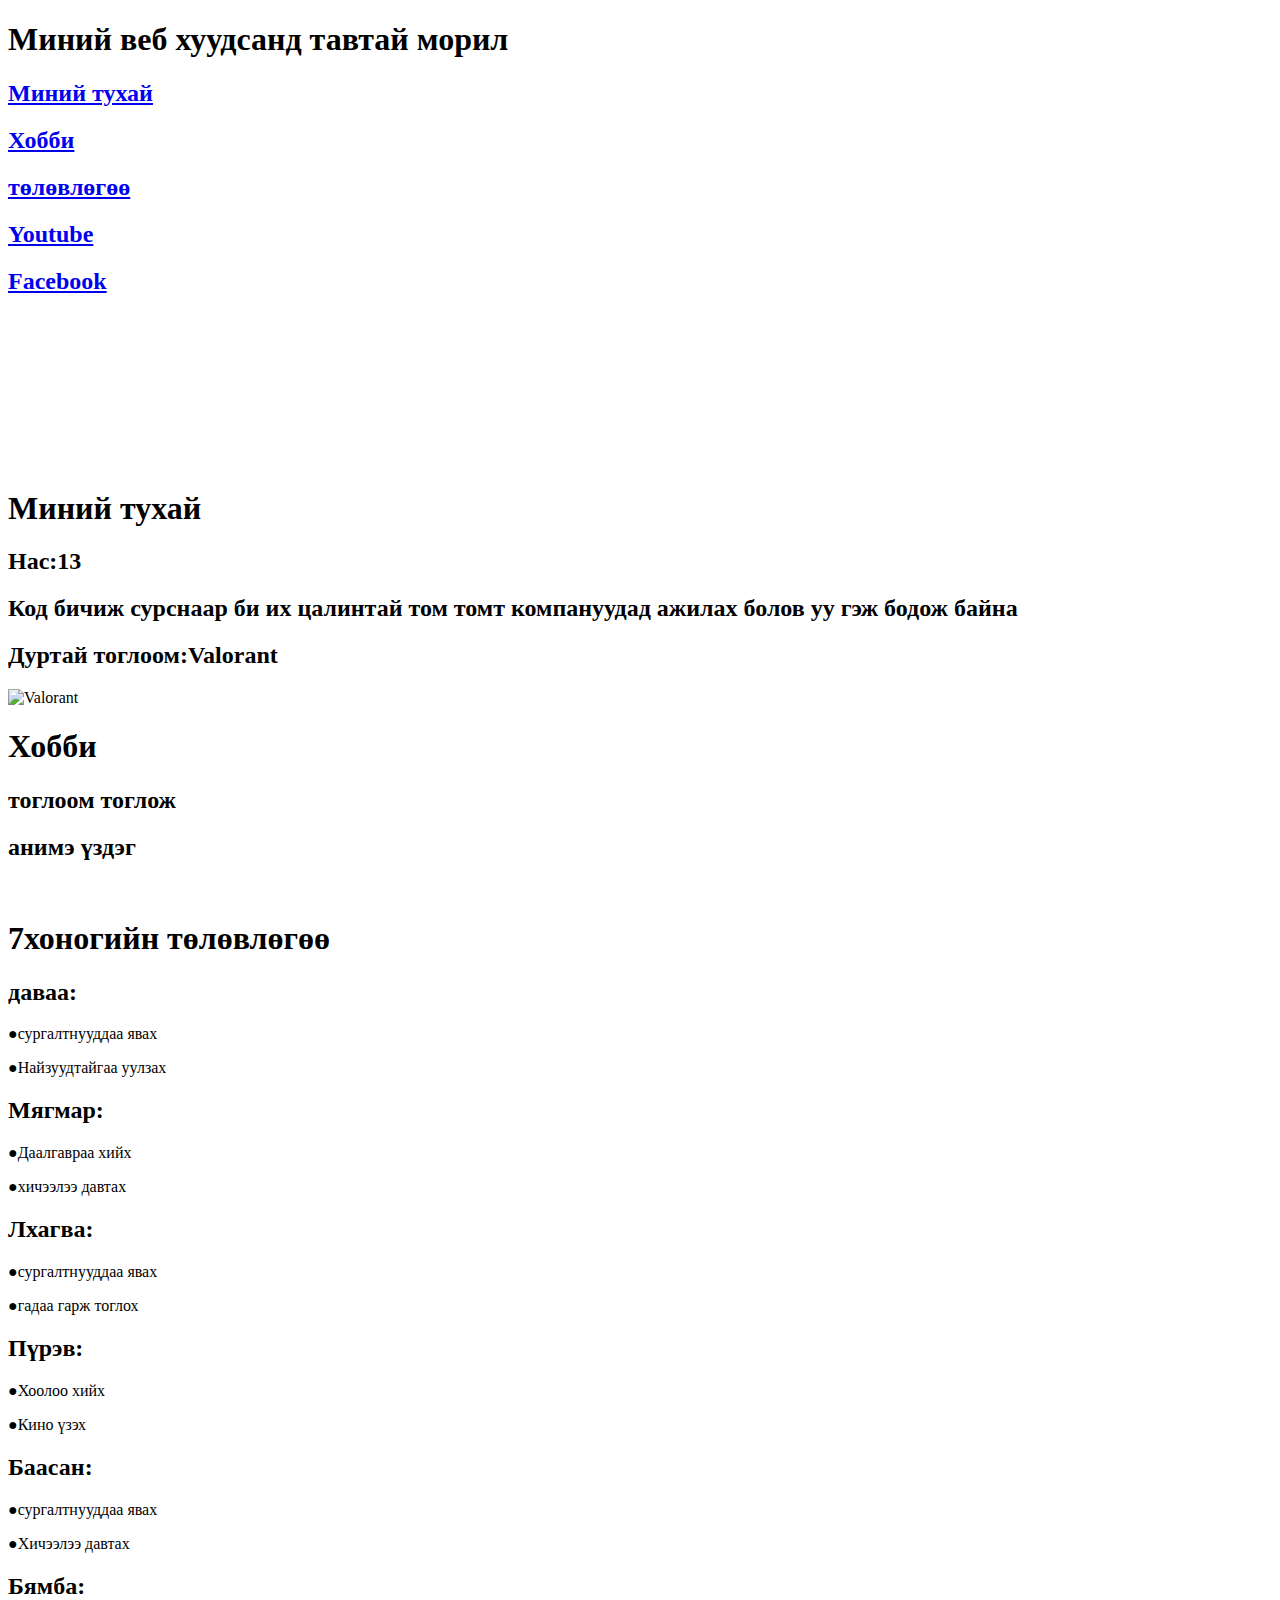
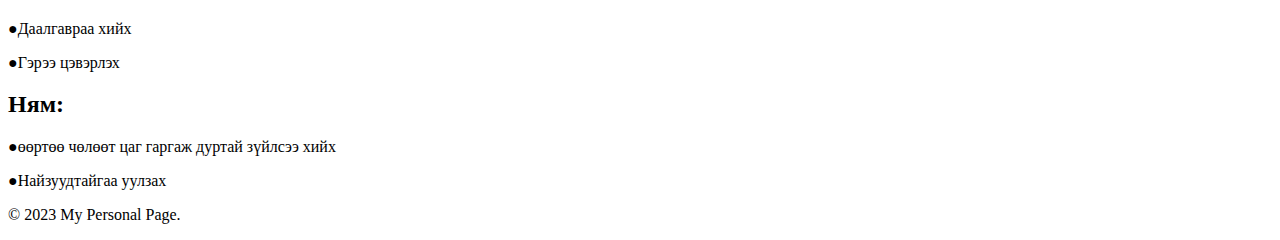
==== index.html @ 2ec5a774 "1" ====
<!DOCTYPE html>
<html lang="en">
  <head>
    <meta charset="UTF-8" />
    <meta name="viewport" content="width=device-width, initial-scale=1.0" />
    <link rel="stylesheet" href="style.css" />
    <title>My_Page</title>
  </head>
  <body>
    <header>
      <h1>Миний веб хуудсанд тавтай морил</h1>
      <div class="nav">
        <a href="#about"><h2>Миний тухай</h2></a>
        <a href="#hobby"><h2>Хобби</h2></a>
        <a href="#plan"><h2>төлөвлөгөө</h2></a>
        <a href="../hiceel7/index.html"><h2>Youtube</h2></a>
        <a href="../hiceel9/index.html"><h2>Facebook</h2></a>
      </div>
    </header>
    <main>
    <div class="vd"><video src="y2mate.com - Switzerland in 8K ULTRA HD Heaven of Earth 60 FPS_1080pFH (online-video-cutter.com).mp4" autoplay loop></video></div>
      <h1 id="about">Миний тухай</h1>
      <h2>Нас:13</h2>
      <h2>Код бичиж сурснаар би их цалинтай том томт компануудад ажилах болов уу гэж бодож байна</h2>
      <h2>Дуртай тоглоом:Valorant</h2>
  <img src="download.jpg" alt="Valorant" width=>
  <h1 id="hobby">Хобби</h1>
    <h2>тоглоом тоглож</h2>
    <h2>анимэ үздэг</h2>
    <img src="9xBT864XC3j5wcZRPgQapa-1200-80.png" alt="">
    <h1 id="plan">7хоногийн төлөвлөгөө</h1>
    <div class="Monday">
      <h2>даваа:</h2>
      <p>●сургалтнууддаа явах</p>
      <p>●Найзуудтайгаа уулзах</p>
  </div>

  <div class="Monday">
      <h2>Мягмар:</h2>
      <p>●Даалгавраа хийх</p>
      <p>●хичээлээ давтах</p>
  </div>

  <div class="Monday">
      <h2>Лхагва:</h2>
      <p>●сургалтнууддаа явах</p>
      <p>●гадаа гарж тоглох</p>
  </div>

  <div class="Monday">
      <h2>Пүрэв:</h2>
      <p>●Хоолоо хийх</p>
      <p>●Кино үзэх</p>
  </div>

  <div class="Monday">
      <h2>Баасан:</h2>
      <p>●сургалтнууддаа явах</p>
      <p>●Хичээлээ давтах</p>
  </div>

  <div class="Monday">
      <h2>Бямба:</h2>
      <p>●Даалгавраа хийх</p>
      <p>●Гэрээ цэвэрлэх</p>
  </div>
  <div class="Monday">
      <h2>Ням:</h2>
      <p>●өөртөө чөлөөт цаг гаргаж дуртай зүйлсээ хийх</p>
      <p>●Найзуудтайгаа уулзах</p>
  </div>
    </main>
    <footer>
      <p>&copy; 2023 My Personal Page.</p>
    </footer>
  </body>
</html>
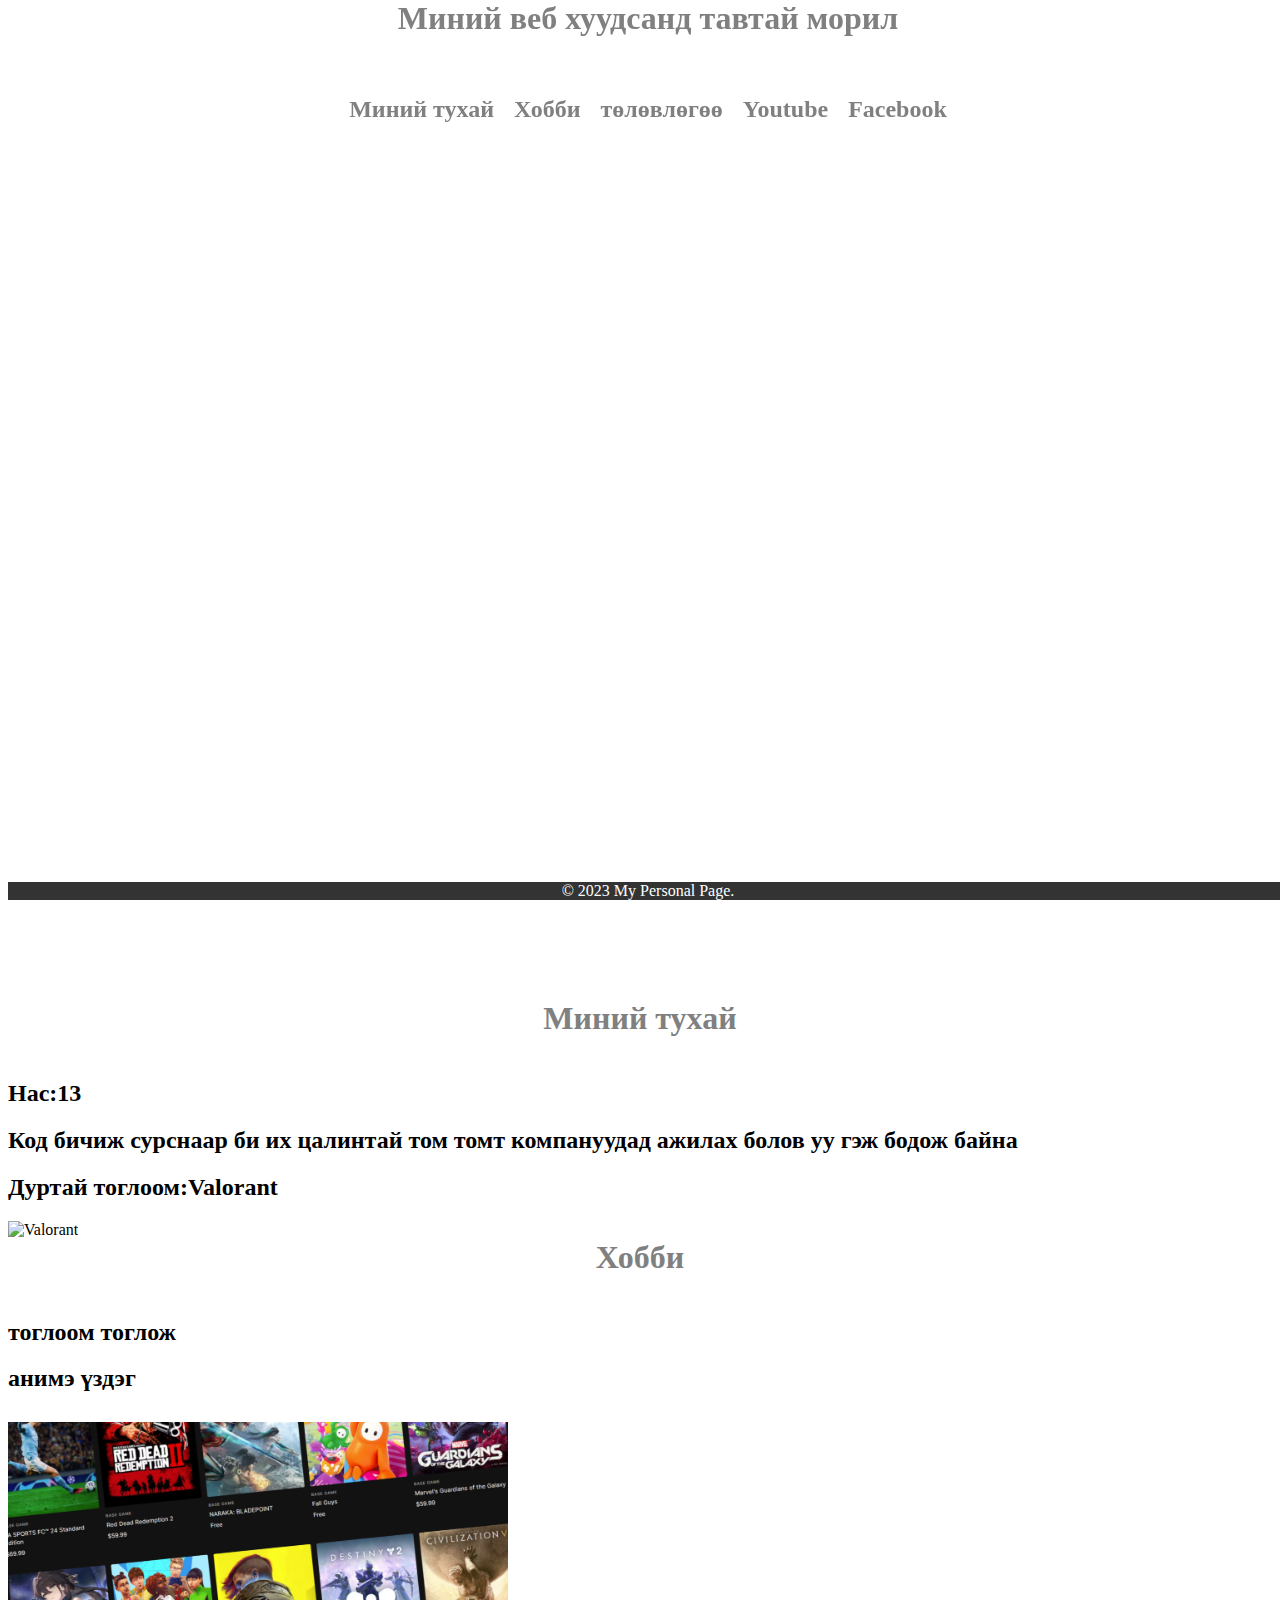
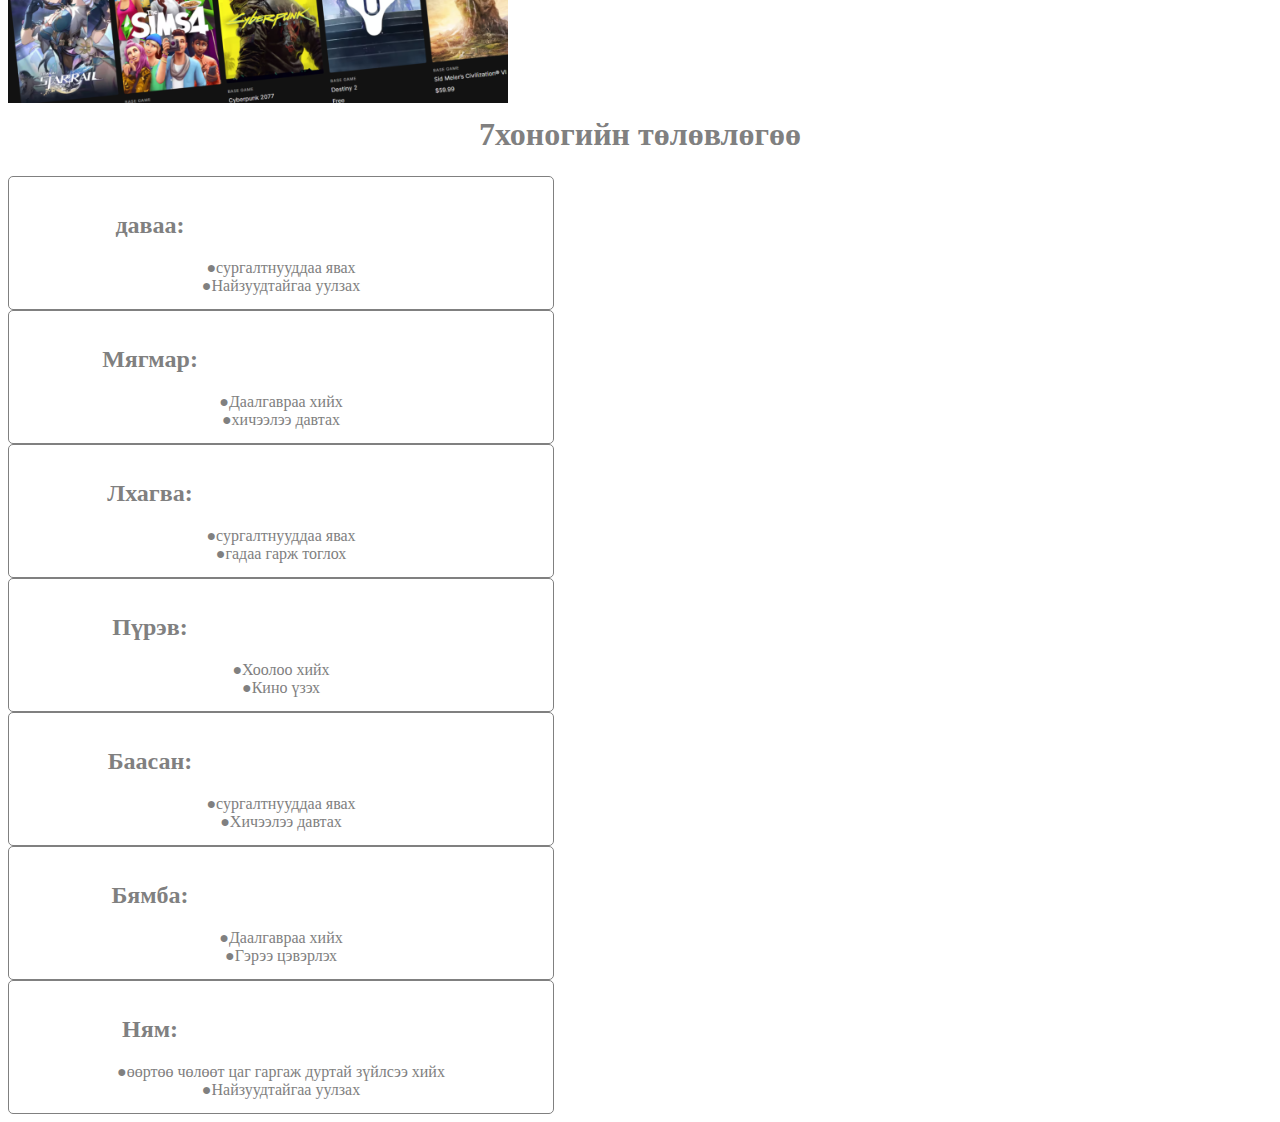
==== commit 7b078e05: "21" ====
--- a/index.html
+++ b/index.html
@@ -3,7 +3,7 @@
   <head>
     <meta charset="UTF-8" />
     <meta name="viewport" content="width=device-width, initial-scale=1.0" />
-    <link rel="stylesheet" href="style.css" />
+    <link rel="stylesheet" href="style.css">
     <title>My_Page</title>
   </head>
   <body>
@@ -27,7 +27,7 @@
   <h1 id="hobby">Хобби</h1>
     <h2>тоглоом тоглож</h2>
     <h2>анимэ үздэг</h2>
-    <img src="9xBT864XC3j5wcZRPgQapa-1200-80.png" alt="">
+    <img src="Hicell4/9xBT864XC3j5wcZRPgQapa-1200-80.png" alt="">
     <h1 id="plan">7хоногийн төлөвлөгөө</h1>
     <div class="Monday">
       <h2>даваа:</h2>
--- a/style.css
+++ b/style.css
@@ -0,0 +1,98 @@
+
+p {
+  margin: 0;
+  padding: 0;
+}
+body {
+  background-color: #ffffff;
+}
+h1 {
+  color: gray;
+  text-align: center;
+  margin-top: 20px;
+  background-color: rgb(255, 255, 255);
+  height: 60px;
+  margin: 0;
+  padding: 0;
+  font-size: xx-large;
+}
+#nikeDesc {
+  text-align: center;
+  margin-top: 0;
+  margin-bottom: 65px;
+}
+header {
+  width: 100%;
+  position: fixed;
+  top: 0;
+  background-color: white;
+}
+main {
+  padding-top: 60px;
+}
+div {
+  text-align: center;
+  padding: 1rem;
+  height: 28px;
+  background-color: rgb(255, 255, 255);
+}
+div a {
+  color: gray;
+  text-decoration: none;
+  margin: 0 10px;
+  background-color: rgb(255, 255, 255);
+}
+div{
+  color: gray;
+  text-decoration: none;
+  display: flex;
+  justify-content: center;
+  flex-direction: row;
+}
+img {
+  width: 300px;
+  height: 200px;
+  object-fit: contain;
+}
+h3 {
+  margin: 20px;
+}
+li {
+  margin: 20px;
+}
+img{
+  width: 500px;
+  height: 300px;
+  margin: 0;
+  padding: 0;
+}
+nav{
+  display: flex;
+}
+
+.Monday{
+  border: 1px solid gray; 
+  width: 40vw;
+  border-radius: 5px;
+  display: flex;
+  flex-direction: column;
+  height: 100px;
+
+}
+.Monday h2{
+  color: gray;
+  width: 250px;   
+}
+.vd{
+  height: 700px;
+  object-fit: contain;
+  margin: 100px;
+}
+footer {
+  background-color: #333;
+  color: white;
+  text-align: center;
+  position: fixed;
+  bottom: 0;
+  width: 100%;
+}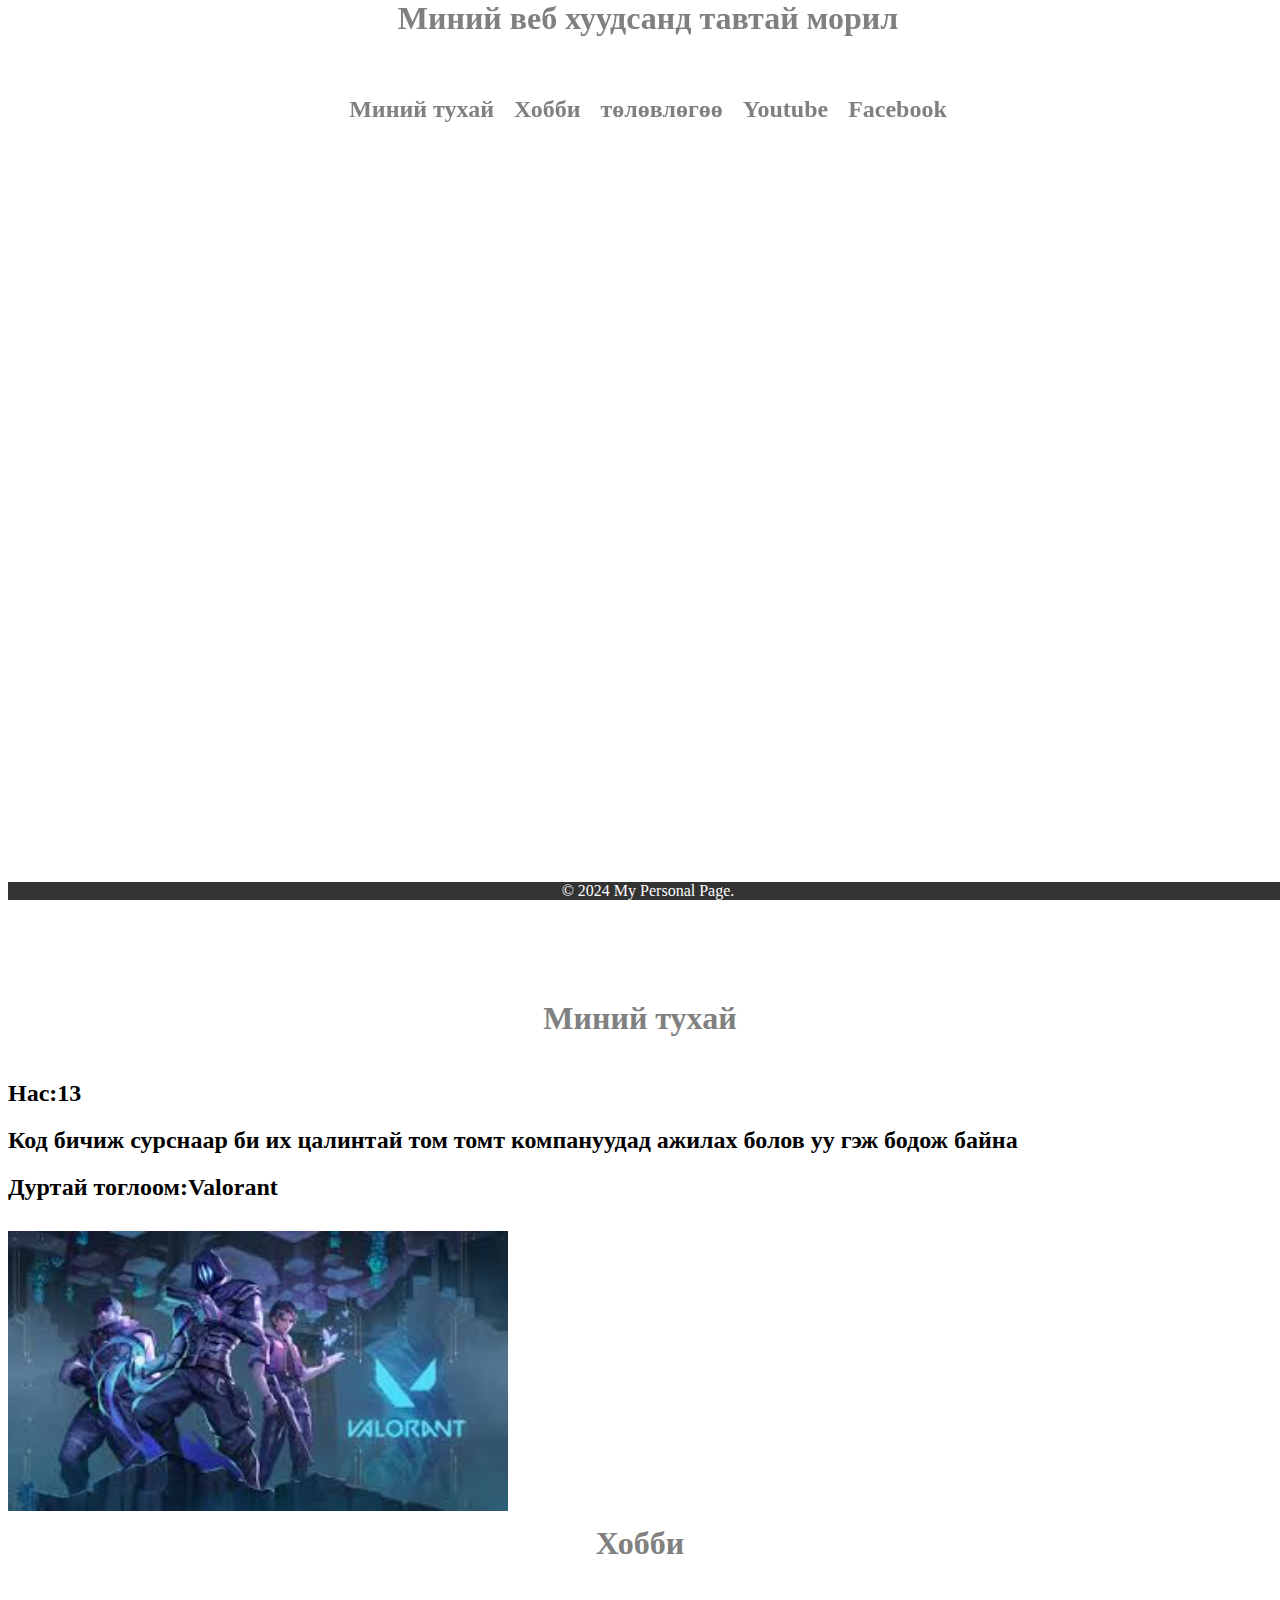
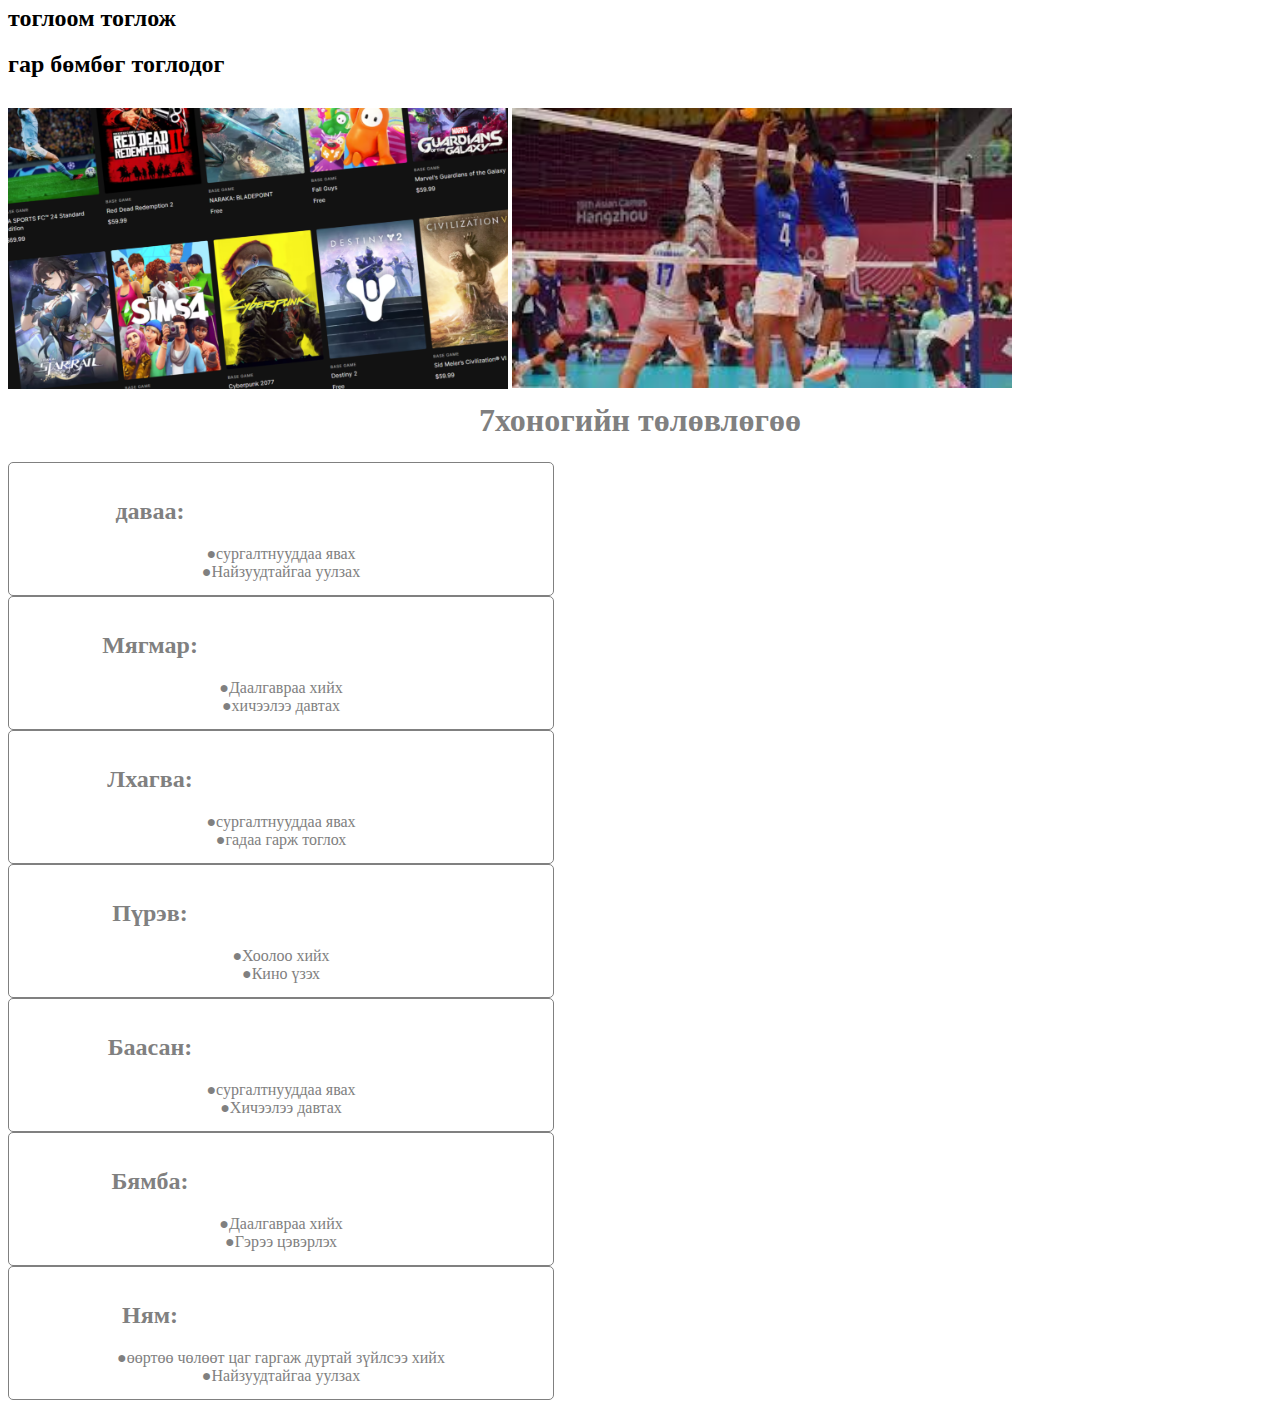
==== commit aa991cff: "2" ====
--- a/index.html
+++ b/index.html
@@ -13,8 +13,8 @@
         <a href="#about"><h2>Миний тухай</h2></a>
         <a href="#hobby"><h2>Хобби</h2></a>
         <a href="#plan"><h2>төлөвлөгөө</h2></a>
-        <a href="../hiceel7/index.html"><h2>Youtube</h2></a>
-        <a href="../hiceel9/index.html"><h2>Facebook</h2></a>
+        <a href="hiceel7/index.html"><h2>Youtube</h2></a>
+        <a href="hiceel9/index.html"><h2>Facebook</h2></a>
       </div>
     </header>
     <main>
@@ -23,11 +23,12 @@
       <h2>Нас:13</h2>
       <h2>Код бичиж сурснаар би их цалинтай том томт компануудад ажилах болов уу гэж бодож байна</h2>
       <h2>Дуртай тоглоом:Valorant</h2>
-  <img src="download.jpg" alt="Valorant" width=>
+  <img src="Hicell4/download.jpg" alt="Valorant" width=>
   <h1 id="hobby">Хобби</h1>
     <h2>тоглоом тоглож</h2>
-    <h2>анимэ үздэг</h2>
+    <h2>гар бөмбөг тоглодог</h2>
     <img src="Hicell4/9xBT864XC3j5wcZRPgQapa-1200-80.png" alt="">
+    <img src="Hicell4/images.jpg" alt="">
     <h1 id="plan">7хоногийн төлөвлөгөө</h1>
     <div class="Monday">
       <h2>даваа:</h2>
@@ -71,7 +72,7 @@
   </div>
     </main>
     <footer>
-      <p>&copy; 2023 My Personal Page.</p>
+      <p>&copy; 2024 My Personal Page.</p>
     </footer>
   </body>
 </html>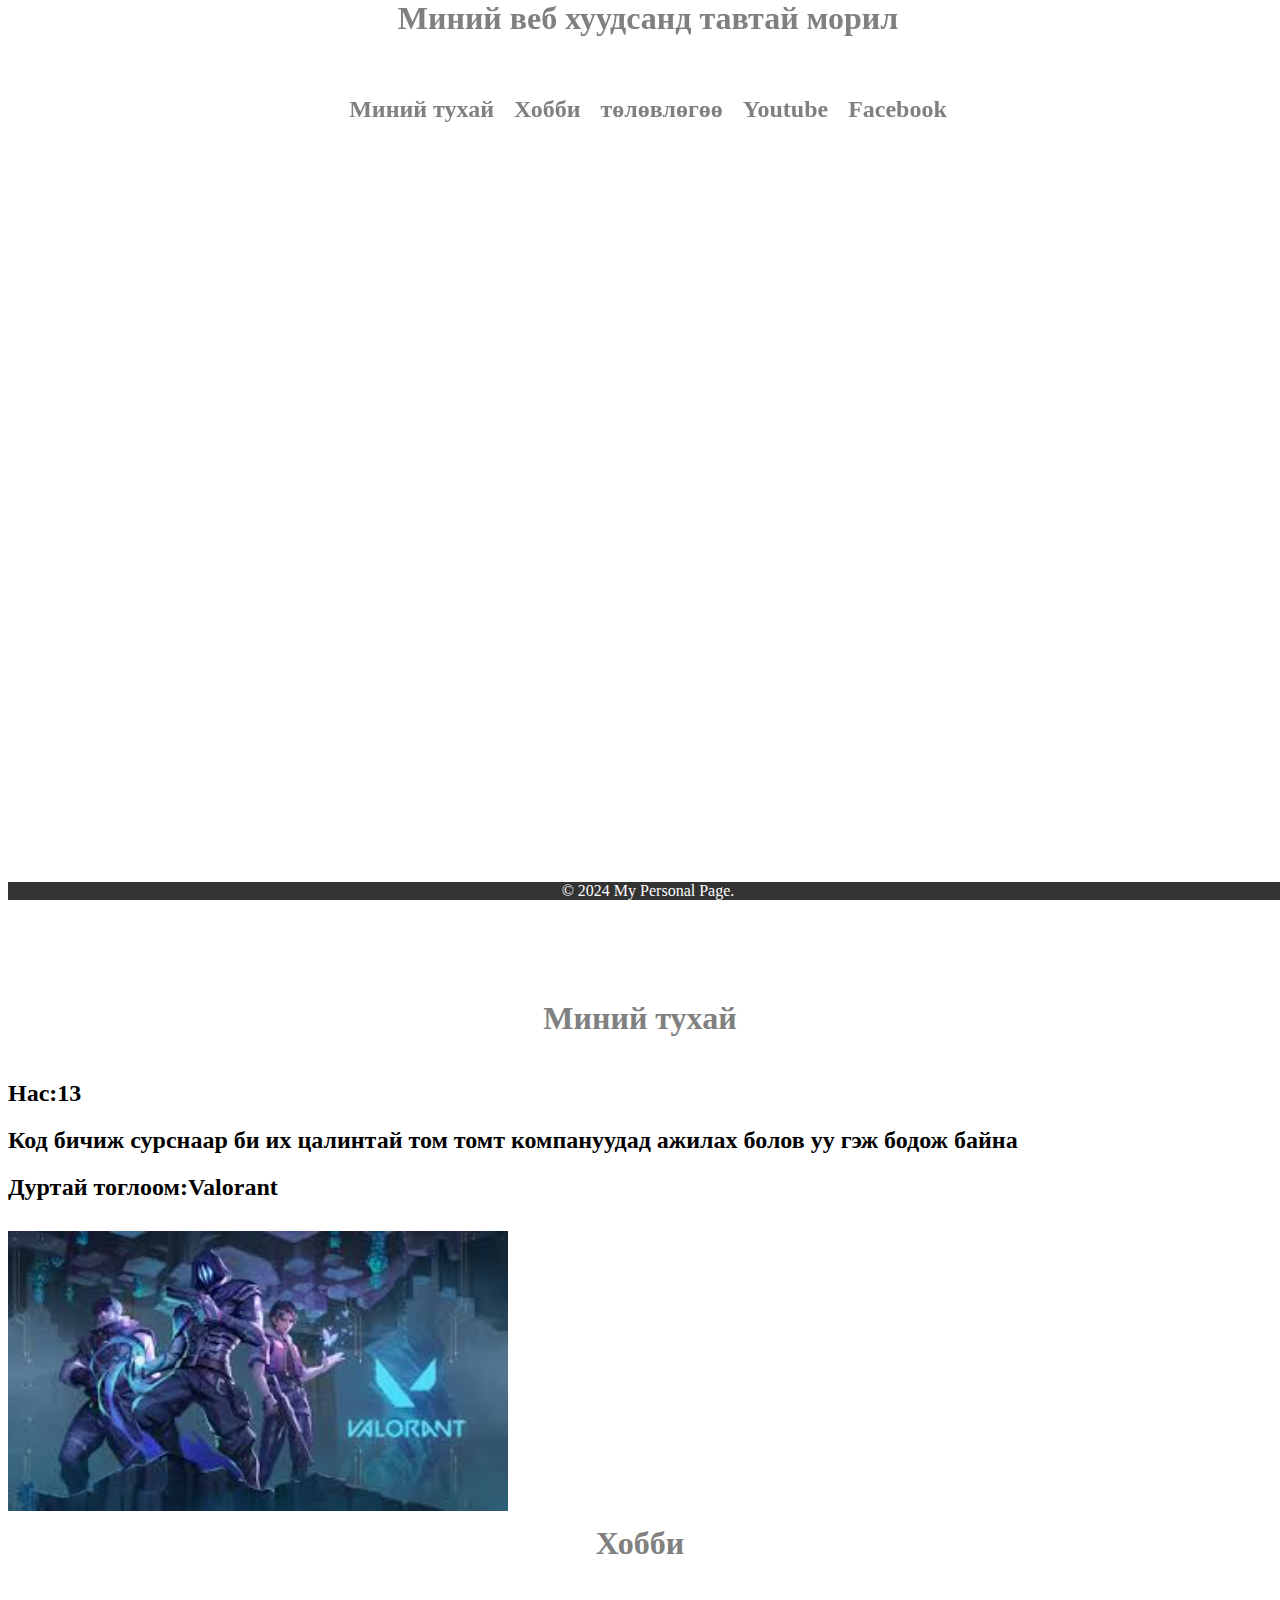
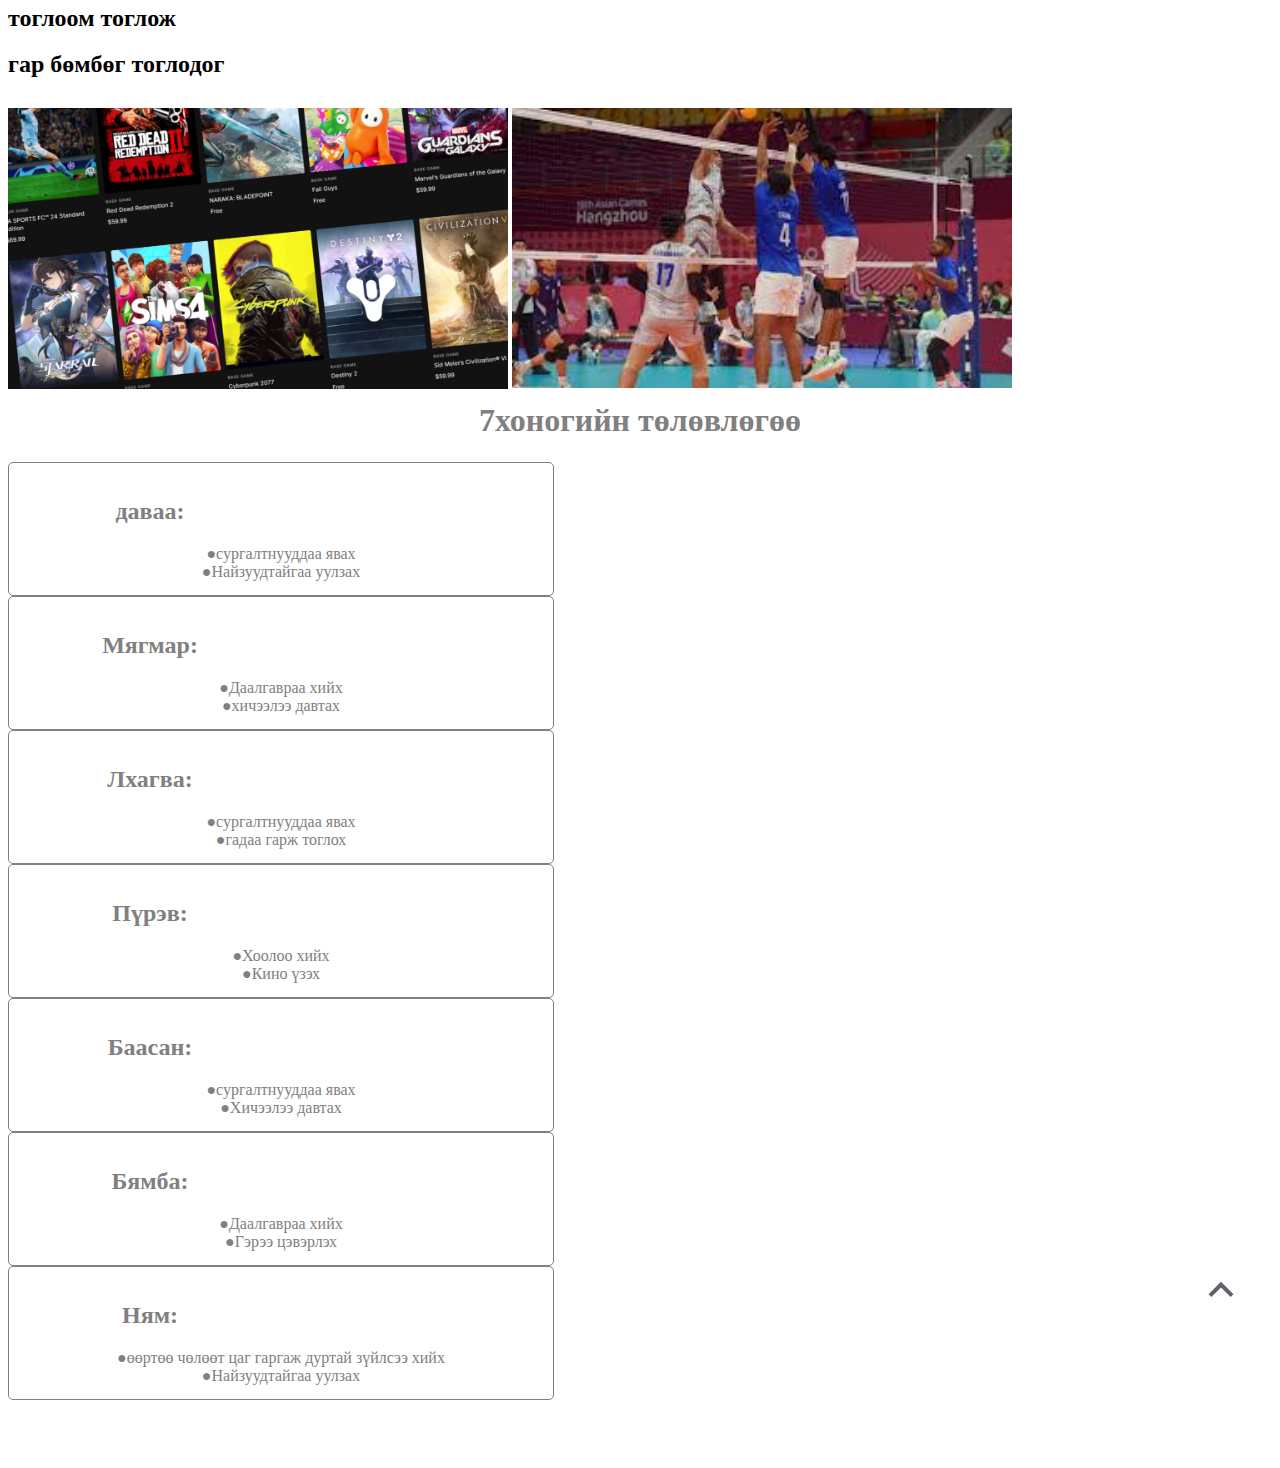
==== commit 1cd37166: "1" ====
--- a/index.html
+++ b/index.html
@@ -8,7 +8,7 @@
   </head>
   <body>
     <header>
-      <h1>Миний веб хуудсанд тавтай морил</h1>
+      <h1 id="ups">Миний веб хуудсанд тавтай морил</h1>
       <div class="nav">
         <a href="#about"><h2>Миний тухай</h2></a>
         <a href="#hobby"><h2>Хобби</h2></a>
@@ -70,6 +70,9 @@
       <p>●өөртөө чөлөөт цаг гаргаж дуртай зүйлсээ хийх</p>
       <p>●Найзуудтайгаа уулзах</p>
   </div>
+  <div class="up">
+   <a href="#ups"> <img src="keyboard_arrow_up_24dp_5F6368_FILL0_wght400_GRAD0_opsz24 (1).svg" alt=""></a>
+  </div>
     </main>
     <footer>
       <p>&copy; 2024 My Personal Page.</p>
--- a/style.css
+++ b/style.css
@@ -95,4 +95,13 @@
   position: fixed;
   bottom: 0;
   width: 100%;
+}
+.up img{
+  width: 50px;
+}
+.up{
+  display: flex;
+  justify-content: end;
+  flex-direction: column;
+  align-items: end;
 }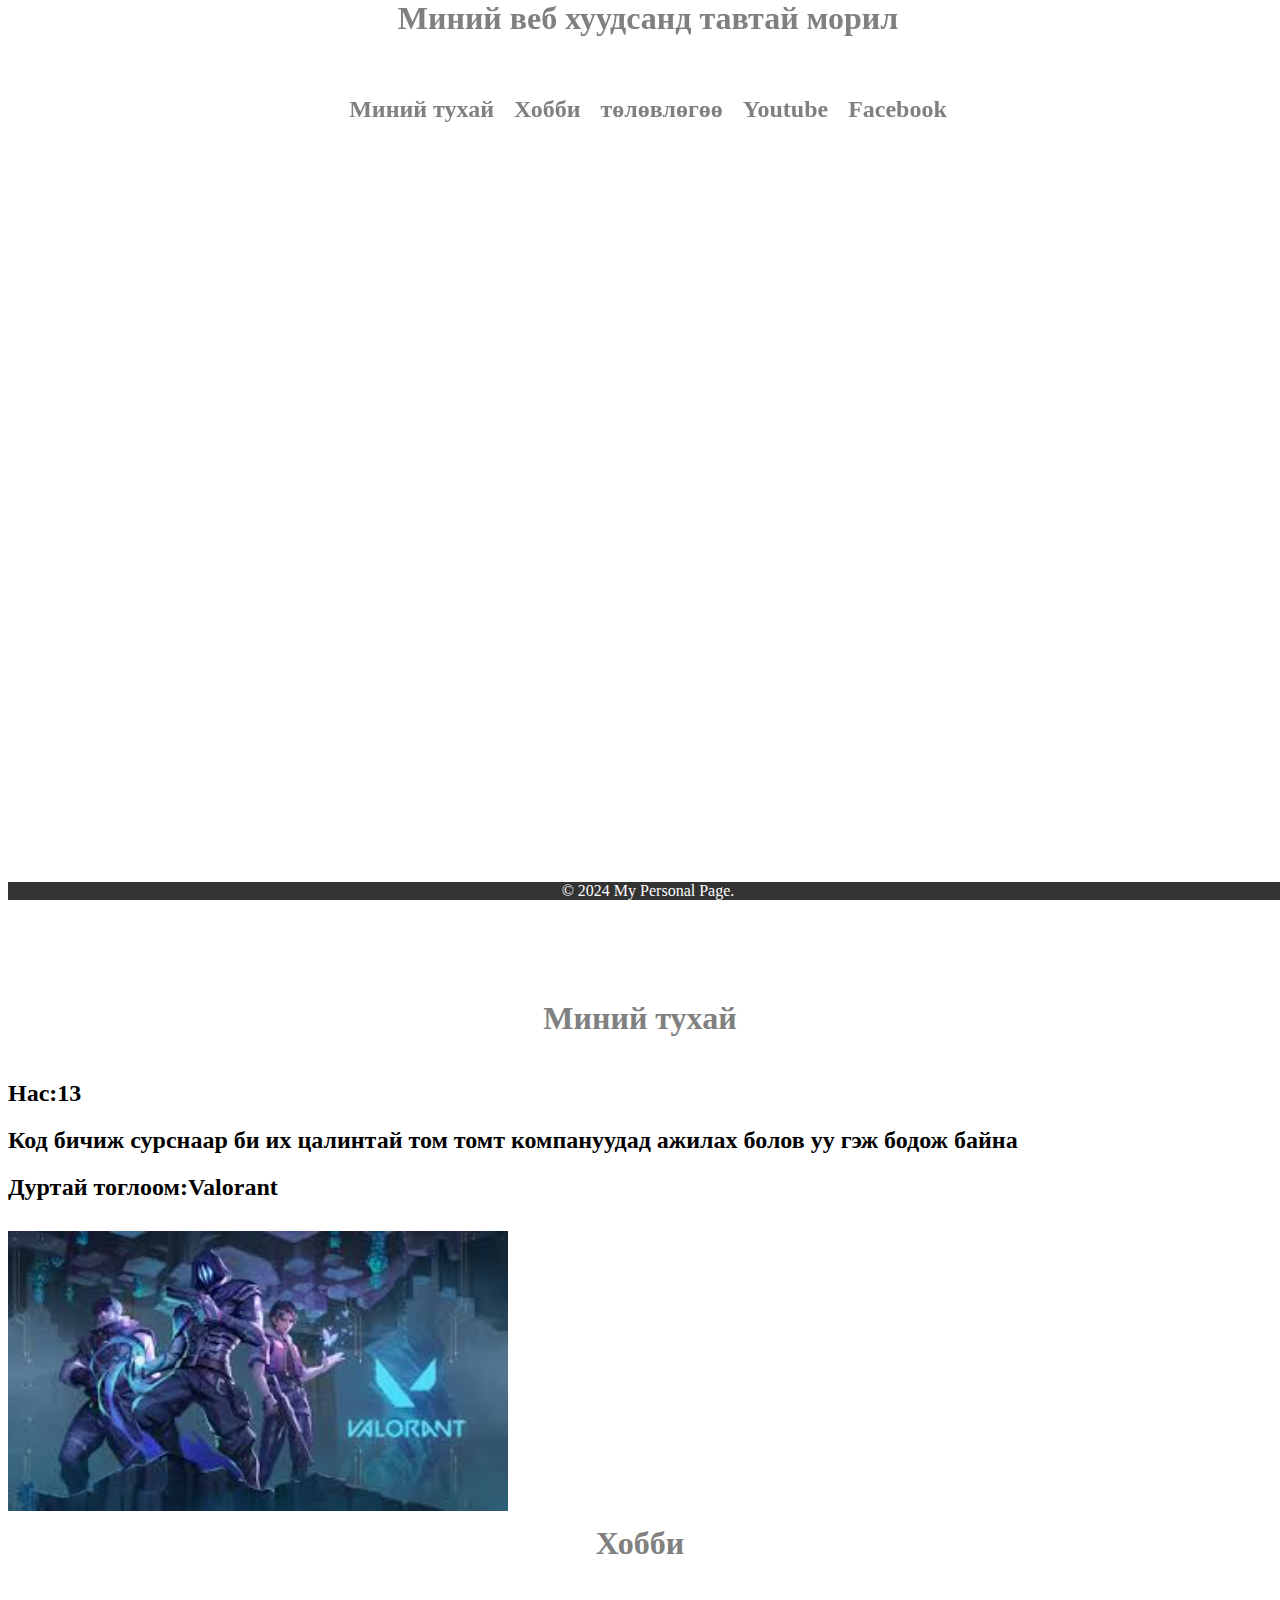
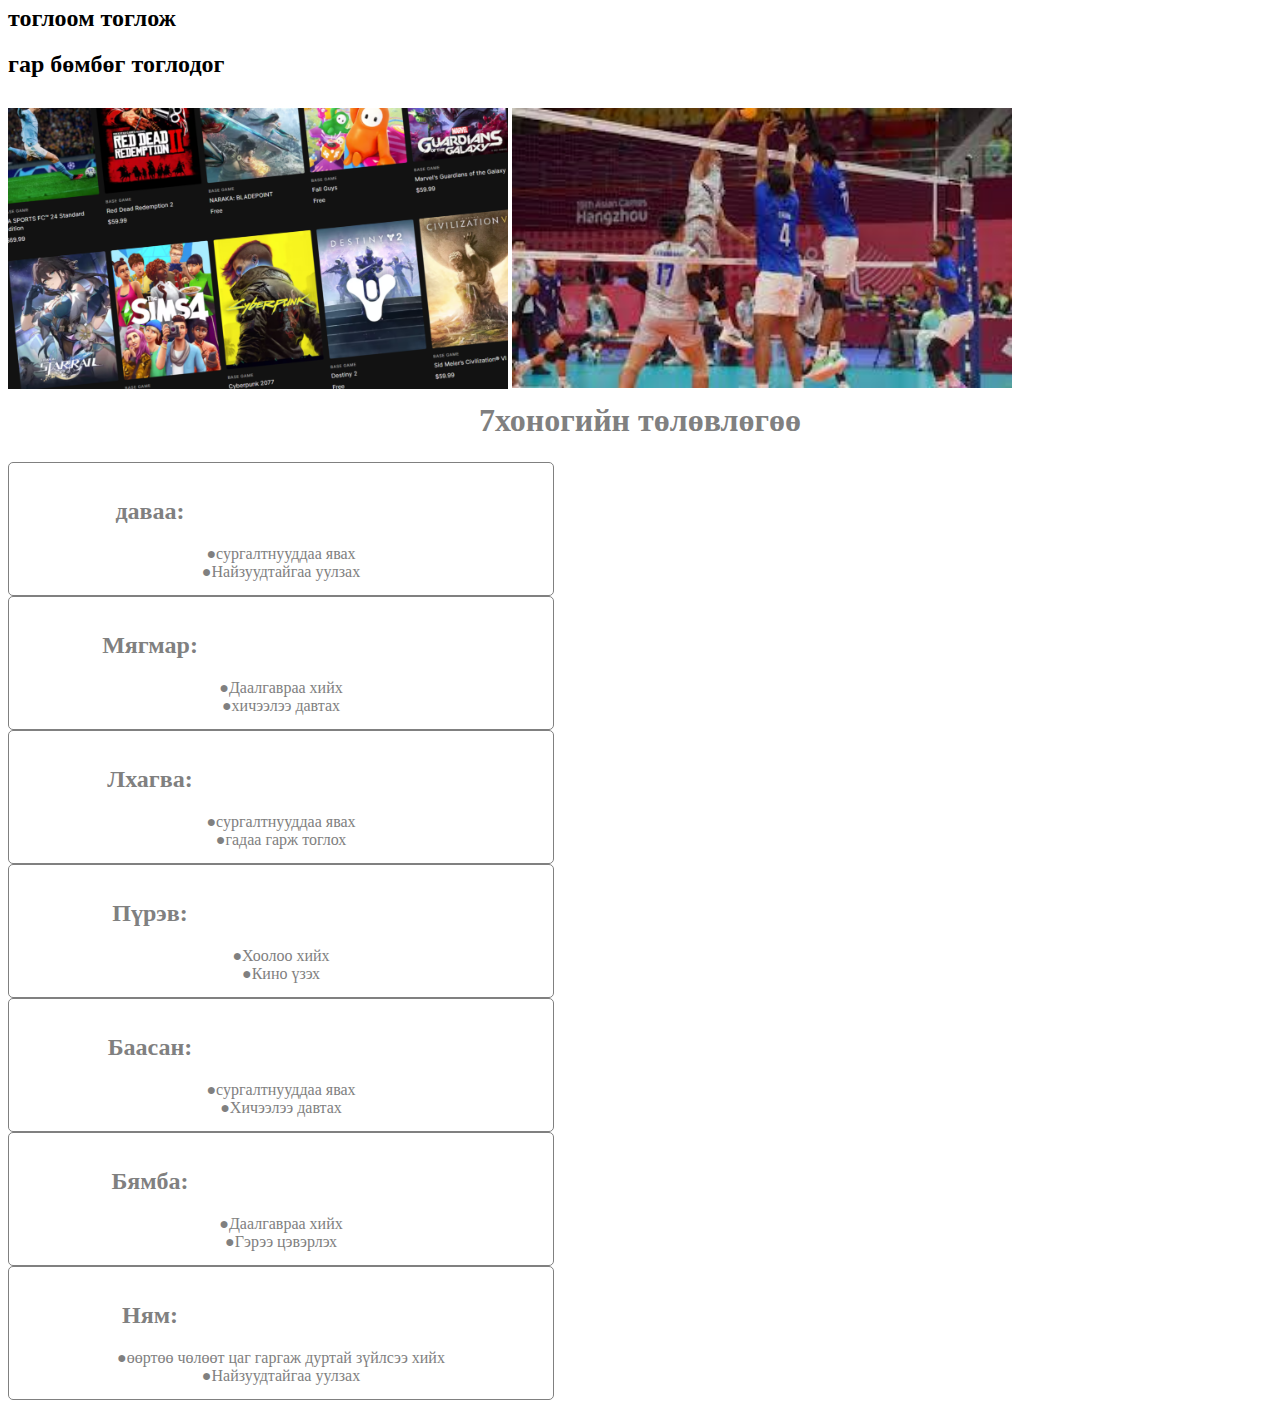
==== commit f7473448: "1" ====
--- a/index.html
+++ b/index.html
@@ -8,7 +8,7 @@
   </head>
   <body>
     <header>
-      <h1 id="ups">Миний веб хуудсанд тавтай морил</h1>
+      <h1>Миний веб хуудсанд тавтай морил</h1>
       <div class="nav">
         <a href="#about"><h2>Миний тухай</h2></a>
         <a href="#hobby"><h2>Хобби</h2></a>
@@ -70,9 +70,6 @@
       <p>●өөртөө чөлөөт цаг гаргаж дуртай зүйлсээ хийх</p>
       <p>●Найзуудтайгаа уулзах</p>
   </div>
-  <div class="up">
-   <a href="#ups"> <img src="keyboard_arrow_up_24dp_5F6368_FILL0_wght400_GRAD0_opsz24 (1).svg" alt=""></a>
-  </div>
     </main>
     <footer>
       <p>&copy; 2024 My Personal Page.</p>
--- a/style.css
+++ b/style.css
@@ -95,13 +95,4 @@
   position: fixed;
   bottom: 0;
   width: 100%;
-}
-.up img{
-  width: 50px;
-}
-.up{
-  display: flex;
-  justify-content: end;
-  flex-direction: column;
-  align-items: end;
 }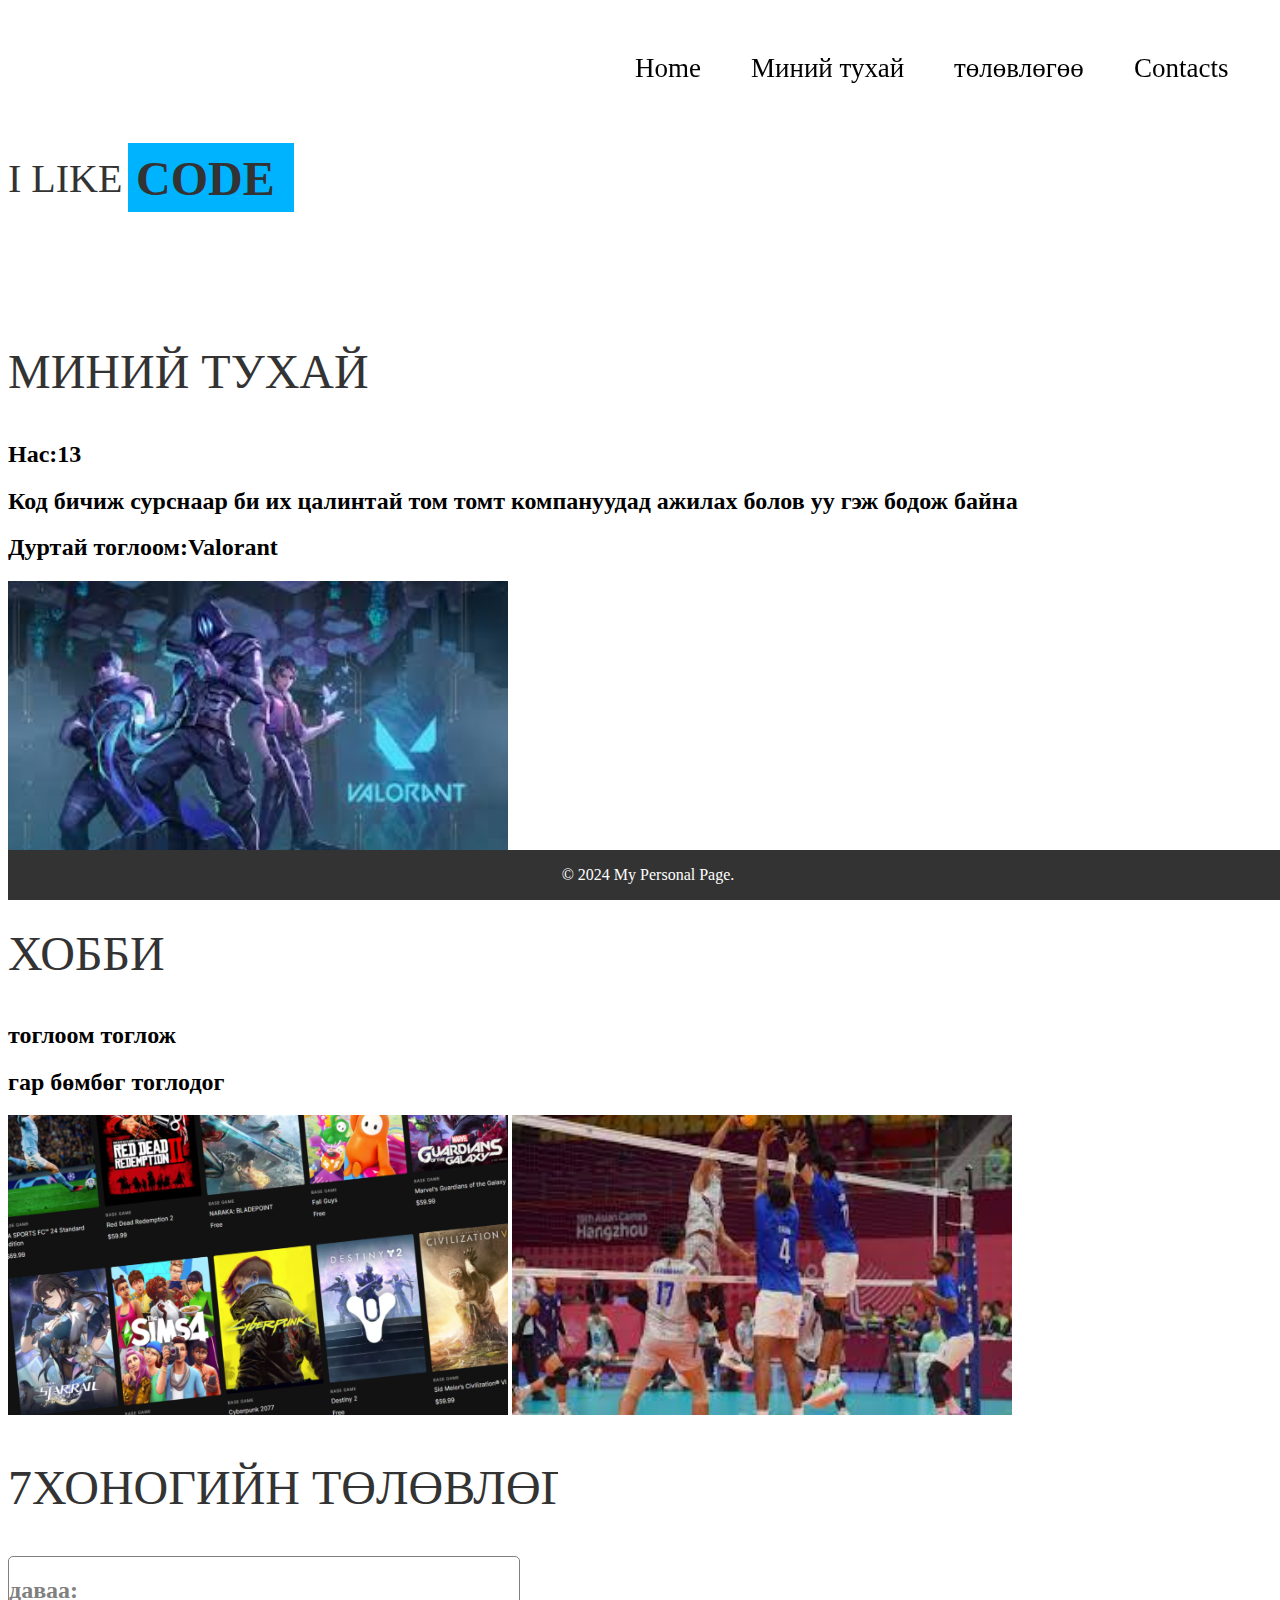
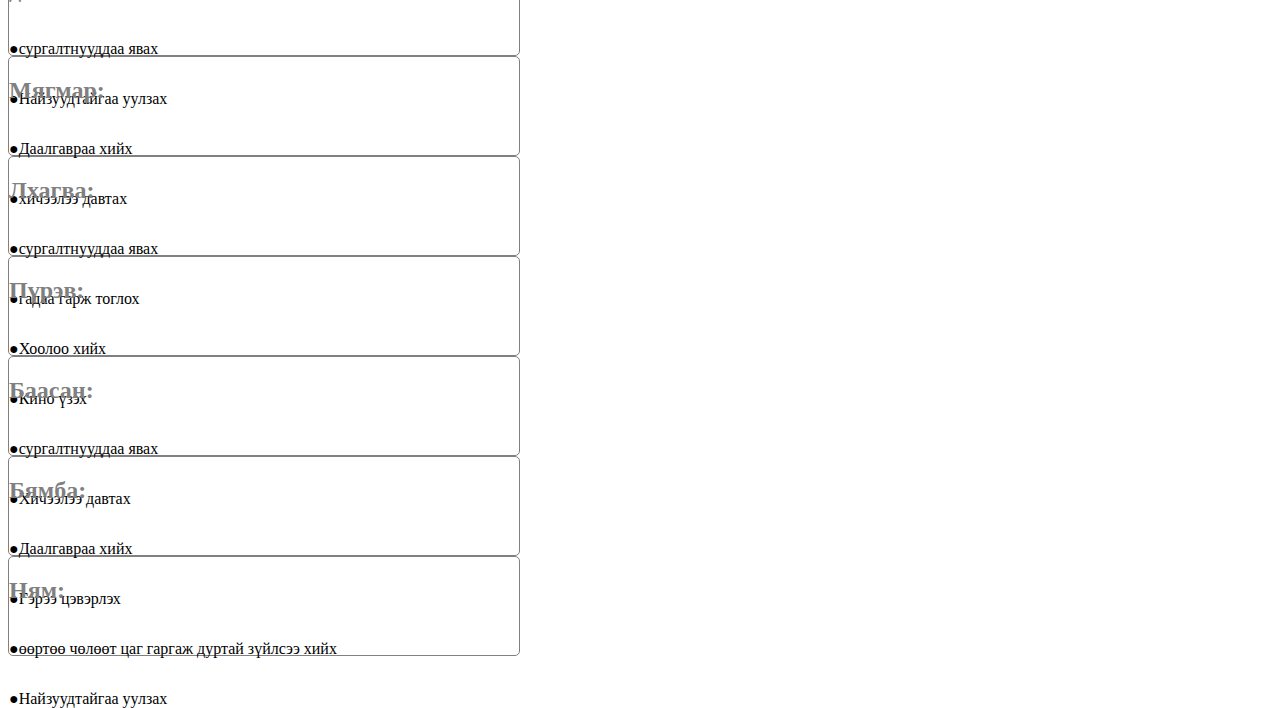
==== commit 31b32e3c: "1" ====
--- a/index.html
+++ b/index.html
@@ -3,76 +3,90 @@
   <head>
     <meta charset="UTF-8" />
     <meta name="viewport" content="width=device-width, initial-scale=1.0" />
-    <link rel="stylesheet" href="style.css">
+    <link rel="stylesheet" href="style.css" />
+    <link rel="stylesheet" href="codely/intro/intro.css" />
+    <link rel="stylesheet" href="codely/hover/hover.css" />
+
     <title>My_Page</title>
   </head>
   <body>
     <header>
-      <h1>Миний веб хуудсанд тавтай морил</h1>
-      <div class="nav">
-        <a href="#about"><h2>Миний тухай</h2></a>
-        <a href="#hobby"><h2>Хобби</h2></a>
-        <a href="#plan"><h2>төлөвлөгөө</h2></a>
-        <a href="hiceel7/index.html"><h2>Youtube</h2></a>
-        <a href="hiceel9/index.html"><h2>Facebook</h2></a>
-      </div>
+      <a href="#home" class="hvr-underline-from-center">Home</a>
+      <a href="#about" class="hvr-underline-from-center">Миний тухай</a>
+      <a href="#plan" class="hvr-underline-from-center">төлөвлөгөө</a>
+      <a href="#contacts" class="hvr-underline-from-center">Contacts</a>
     </header>
+    <div class="intro">
+      <h1>
+        <span>I like</span>
+        <div class="message">
+          <div class="word">code</div>
+          <div class="word">game</div>
+          <div class="word">sport</div>
+        </div>
+      </h1>
+    </div>
+
     <main>
-    <div class="vd"><video src="y2mate.com - Switzerland in 8K ULTRA HD Heaven of Earth 60 FPS_1080pFH (online-video-cutter.com).mp4" autoplay loop></video></div>
+
       <h1 id="about">Миний тухай</h1>
       <h2>Нас:13</h2>
-      <h2>Код бичиж сурснаар би их цалинтай том томт компануудад ажилах болов уу гэж бодож байна</h2>
+      <h2>
+        Код бичиж сурснаар би их цалинтай том томт компануудад ажилах болов уу
+        гэж бодож байна
+      </h2>
       <h2>Дуртай тоглоом:Valorant</h2>
-  <img src="Hicell4/download.jpg" alt="Valorant" width=>
-  <h1 id="hobby">Хобби</h1>
-    <h2>тоглоом тоглож</h2>
-    <h2>гар бөмбөг тоглодог</h2>
-    <img src="Hicell4/9xBT864XC3j5wcZRPgQapa-1200-80.png" alt="">
-    <img src="Hicell4/images.jpg" alt="">
-    <h1 id="plan">7хоногийн төлөвлөгөө</h1>
-    <div class="Monday">
-      <h2>даваа:</h2>
-      <p>●сургалтнууддаа явах</p>
-      <p>●Найзуудтайгаа уулзах</p>
-  </div>
+      <img src="Hicell4/download.jpg" alt="Valorant" width=>
+      <h1 id="hobby">Хобби</h1>
+      <h2>тоглоом тоглож</h2>
+      <h2>гар бөмбөг тоглодог</h2>
+      <img src="Hicell4/9xBT864XC3j5wcZRPgQapa-1200-80.png" alt="" />
+      <img src="Hicell4/images.jpg" alt="" />
+      <h1 id="plan">7хоногийн төлөвлөгөө</h1>
+      <div class="Monday">
+        <h2>даваа:</h2>
+        <p>●сургалтнууддаа явах</p>
+        <p>●Найзуудтайгаа уулзах</p>
+      </div>
 
-  <div class="Monday">
-      <h2>Мягмар:</h2>
-      <p>●Даалгавраа хийх</p>
-      <p>●хичээлээ давтах</p>
-  </div>
+      <div class="Monday">
+        <h2>Мягмар:</h2>
+        <p>●Даалгавраа хийх</p>
+        <p>●хичээлээ давтах</p>
+      </div>
 
-  <div class="Monday">
-      <h2>Лхагва:</h2>
-      <p>●сургалтнууддаа явах</p>
-      <p>●гадаа гарж тоглох</p>
-  </div>
+      <div class="Monday">
+        <h2>Лхагва:</h2>
+        <p>●сургалтнууддаа явах</p>
+        <p>●гадаа гарж тоглох</p>
+      </div>
 
-  <div class="Monday">
-      <h2>Пүрэв:</h2>
-      <p>●Хоолоо хийх</p>
-      <p>●Кино үзэх</p>
-  </div>
+      <div class="Monday">
+        <h2>Пүрэв:</h2>
+        <p>●Хоолоо хийх</p>
+        <p>●Кино үзэх</p>
+      </div>
 
-  <div class="Monday">
-      <h2>Баасан:</h2>
-      <p>●сургалтнууддаа явах</p>
-      <p>●Хичээлээ давтах</p>
-  </div>
+      <div class="Monday">
+        <h2>Баасан:</h2>
+        <p>●сургалтнууддаа явах</p>
+        <p>●Хичээлээ давтах</p>
+      </div>
 
-  <div class="Monday">
-      <h2>Бямба:</h2>
-      <p>●Даалгавраа хийх</p>
-      <p>●Гэрээ цэвэрлэх</p>
-  </div>
-  <div class="Monday">
-      <h2>Ням:</h2>
-      <p>●өөртөө чөлөөт цаг гаргаж дуртай зүйлсээ хийх</p>
-      <p>●Найзуудтайгаа уулзах</p>
-  </div>
+      <div class="Monday">
+        <h2>Бямба:</h2>
+        <p>●Даалгавраа хийх</p>
+        <p>●Гэрээ цэвэрлэх</p>
+      </div>
+      <div class="Monday">
+        <h2>Ням:</h2>
+        <p>●өөртөө чөлөөт цаг гаргаж дуртай зүйлсээ хийх</p>
+        <p>●Найзуудтайгаа уулзах</p>
+      </div>
     </main>
+
     <footer>
       <p>&copy; 2024 My Personal Page.</p>
     </footer>
   </body>
-</html>+</html>
--- a/style.css
+++ b/style.css
@@ -1,58 +1,24 @@
-
-p {
-  margin: 0;
-  padding: 0;
-}
 body {
   background-color: #ffffff;
 }
-h1 {
-  color: gray;
-  text-align: center;
-  margin-top: 20px;
-  background-color: rgb(255, 255, 255);
-  height: 60px;
-  margin: 0;
-  padding: 0;
-  font-size: xx-large;
+header {
+  height: 100px;
+  padding: 0 60px;
+  padding-top: 20px;
+  display: flex;
+  align-items: center;
+  justify-content: flex-end;
+  gap: 50px;
+  width: 100vw;
+  background-color: rgba(255, 255, 255, 0.8);
 }
-#nikeDesc {
-  text-align: center;
-  margin-top: 0;
-  margin-bottom: 65px;
-}
-header {
-  width: 100%;
-  position: fixed;
-  top: 0;
-  background-color: white;
+header a {
+  text-decoration: none;
+  color: rgb(0, 0, 0);
+  font-size: 27px;
 }
 main {
   padding-top: 60px;
-}
-div {
-  text-align: center;
-  padding: 1rem;
-  height: 28px;
-  background-color: rgb(255, 255, 255);
-}
-div a {
-  color: gray;
-  text-decoration: none;
-  margin: 0 10px;
-  background-color: rgb(255, 255, 255);
-}
-div{
-  color: gray;
-  text-decoration: none;
-  display: flex;
-  justify-content: center;
-  flex-direction: row;
-}
-img {
-  width: 300px;
-  height: 200px;
-  object-fit: contain;
 }
 h3 {
   margin: 20px;
@@ -60,30 +26,25 @@
 li {
   margin: 20px;
 }
-img{
+img {
   width: 500px;
   height: 300px;
   margin: 0;
   padding: 0;
 }
-nav{
-  display: flex;
-}
-
-.Monday{
-  border: 1px solid gray; 
+.Monday {
+  border: 1px solid gray;
   width: 40vw;
   border-radius: 5px;
   display: flex;
   flex-direction: column;
   height: 100px;
-
 }
-.Monday h2{
+.Monday h2 {
   color: gray;
-  width: 250px;   
+  font-size: x-large;
 }
-.vd{
+.vd {
   height: 700px;
   object-fit: contain;
   margin: 100px;
@@ -95,4 +56,7 @@
   position: fixed;
   bottom: 0;
   width: 100%;
+}
+html{
+  scroll-behavior: smooth;
 }--- a/codely/intro/intro.css
+++ b/codely/intro/intro.css
@@ -0,0 +1,102 @@
+* {
+  box-sizing: border-box;
+}
+
+.intro {
+  display: flex;
+  align-items: center;
+  justify-content: start;
+}
+h1 {
+  color: #333;
+  font-family: tahoma;
+  font-size: 3rem;
+  font-weight: 100;
+  line-height: 1.5;
+  text-transform: uppercase;
+  white-space: nowrap;
+  overflow: hidden;
+  position: relative;
+  width: 550px;
+}
+
+h1 span {
+  font-size: 40px;
+}
+
+.message {
+  background-color: #00b3ff;
+  color: #333;
+  display: block;
+  font-weight: 700;
+  overflow: hidden;
+  position: absolute;
+  padding-left: 0.5rem;
+  top: 0.2rem;
+  left: 120px;
+  animation: openclose 5s ease-in-out infinite;
+}
+
+@keyframes openclose {
+  0% {
+    top: 0.2rem;
+    width: 0;
+  }
+  5% {
+    width: 0;
+  }
+  15% {
+    width: 230px;
+  }
+  30% {
+    top: 0.2rem;
+    width: 230px;
+  }
+  33% {
+    top: 0.2rem;
+    width: 0;
+  }
+  35% {
+    top: 0.2rem;
+    width: 0;
+  }
+  38% {
+    top: -4.5rem;
+  }
+  48% {
+    top: -4.5rem;
+    width: 230px;
+  }
+  62% {
+    top: -4.5rem;
+    width: 230px;
+  }
+  66% {
+    top: -4.5rem;
+    width: 0;
+    text-indent: 0;
+  }
+  71% {
+    top: -9rem;
+    width: 0;
+    text-indent: 5px;
+  }
+  86% {
+    top: -9rem;
+    width: 230px;
+  }
+  95% {
+    top: -9rem;
+    width: 230px;
+  }
+  98% {
+    top: -9rem;
+    width: 0;
+    text-indent: 5px;
+  }
+  100% {
+    top: 0;
+    width: 0;
+    text-indent: 0;
+  }
+}
--- a/codely/hover/hover.css
+++ b/codely/hover/hover.css
@@ -0,0 +1,172 @@
+/* Underline From Center */
+.hvr-underline-from-center {
+    display: inline-block;
+    vertical-align: middle;
+    -webkit-transform: perspective(1px) translateZ(0);
+    transform: perspective(1px) translateZ(0);
+    box-shadow: 0 0 1px rgba(0, 0, 0, 0);
+    position: relative;
+    overflow: hidden;
+  }
+  .hvr-underline-from-center:before {
+    content: "";
+    position: absolute;
+    z-index: -1;
+    left: 51%;
+    right: 51%;
+    bottom: 0;
+    background: #00b3ff;
+    height: 4px;
+    -webkit-transition-property: left, right;
+    transition-property: left, right;
+    -webkit-transition-duration: 0.3s;
+    transition-duration: 0.3s;
+    -webkit-transition-timing-function: ease-out;
+    transition-timing-function: ease-out;
+  }
+  .hvr-underline-from-center:hover:before, .hvr-underline-from-center:focus:before, .hvr-underline-from-center:active:before {
+    left: 0;
+    right: 0;
+  }
+  
+  /* Underline From Right */
+  .hvr-underline-from-right {
+    display: inline-block;
+    vertical-align: middle;
+    -webkit-transform: perspective(1px) translateZ(0);
+    transform: perspective(1px) translateZ(0);
+    box-shadow: 0 0 1px rgba(0, 0, 0, 0);
+    position: relative;
+    overflow: hidden;
+  }
+  .hvr-underline-from-right:before {
+    content: "";
+    position: absolute;
+    z-index: -1;
+    left: 100%;
+    right: 0;
+    bottom: 0;
+    background: #11C86D;
+    height: 4px;
+    -webkit-transition-property: left;
+    transition-property: left;
+    -webkit-transition-duration: 0.3s;
+    transition-duration: 0.3s;
+    -webkit-transition-timing-function: ease-out;
+    transition-timing-function: ease-out;
+  }
+  .hvr-underline-from-right:hover:before, .hvr-underline-from-right:focus:before, .hvr-underline-from-right:active:before {
+    left: 0;
+  }
+
+  /* Underline From Left */
+.hvr-underline-from-left {
+    display: inline-block;
+    vertical-align: middle;
+    -webkit-transform: perspective(1px) translateZ(0);
+    transform: perspective(1px) translateZ(0);
+    box-shadow: 0 0 1px rgba(0, 0, 0, 0);
+    position: relative;
+    overflow: hidden;
+  }
+  .hvr-underline-from-left:before {
+    content: "";
+    position: absolute;
+    z-index: -1;
+    left: 0;
+    right: 100%;
+    bottom: 0;
+    background: #11C86D;
+    height: 4px;
+    -webkit-transition-property: right;
+    transition-property: right;
+    -webkit-transition-duration: 0.3s;
+    transition-duration: 0.3s;
+    -webkit-transition-timing-function: ease-out;
+    transition-timing-function: ease-out;
+  }
+  .hvr-underline-from-left:hover:before, .hvr-underline-from-left:focus:before, .hvr-underline-from-left:active:before {
+    right: 0;
+  }
+
+  /* Float Shadow */
+.hvr-float-shadow {
+    display: inline-block;
+    vertical-align: middle;
+    -webkit-transform: perspective(1px) translateZ(0);
+    transform: perspective(1px) translateZ(0);
+    box-shadow: 0 0 1px rgba(0, 0, 0, 0);
+    position: relative;
+    -webkit-transition-duration: 0.3s;
+    transition-duration: 0.3s;
+    -webkit-transition-property: transform;
+    transition-property: transform;
+  }
+  .hvr-float-shadow:before {
+    pointer-events: none;
+    position: absolute;
+    z-index: -1;
+    content: '';
+    top: 100%;
+    left: 5%;
+    height: 10px;
+    width: 90%;
+    opacity: 0;
+    background: -webkit-radial-gradient(center, ellipse, rgba(0, 0, 0, 0.35) 0%, rgba(0, 0, 0, 0) 80%);
+    background: radial-gradient(ellipse at center, rgba(0, 0, 0, 0.35) 0%, rgba(0, 0, 0, 0) 80%);
+    -webkit-transition-duration: 0.3s;
+    transition-duration: 0.3s;
+    -webkit-transition-property: transform, opacity;
+    transition-property: transform, opacity;
+  }
+  .hvr-float-shadow:hover, .hvr-float-shadow:focus, .hvr-float-shadow:active {
+    -webkit-transform: translateY(-5px);
+    transform: translateY(-5px);
+  }
+  .hvr-float-shadow:hover:before, .hvr-float-shadow:focus:before, .hvr-float-shadow:active:before {
+    opacity: 1;
+    -webkit-transform: translateY(5px);
+    transform: translateY(5px);
+  }
+
+  /* Shutter Out Horizontal */
+.hvr-shutter-out-horizontal {
+    display: inline-block;
+    vertical-align: middle;
+    -webkit-transform: perspective(1px) translateZ(0);
+    transform: perspective(1px) translateZ(0);
+    box-shadow: 0 0 1px rgba(0, 0, 0, 0);
+    position: relative;
+    /* background: #e1e1e1;  background өнгөө сонгож болно*/ 
+    -webkit-transition-property: color;
+    transition-property: color;
+    -webkit-transition-duration: 0.3s;
+    transition-duration: 0.3s;
+  }
+  .hvr-shutter-out-horizontal:before {
+    content: "";
+    position: absolute;
+    z-index: -1;
+    top: 0;
+    bottom: 0;
+    left: 0;
+    right: 0;
+    background: #11C86D;
+    -webkit-transform: scaleX(0);
+    transform: scaleX(0);
+    -webkit-transform-origin: 50%;
+    transform-origin: 50%;
+    -webkit-transition-property: transform;
+    transition-property: transform;
+    -webkit-transition-duration: 0.3s;
+    transition-duration: 0.3s;
+    -webkit-transition-timing-function: ease-out;
+    transition-timing-function: ease-out;
+  }
+  .hvr-shutter-out-horizontal:hover, .hvr-shutter-out-horizontal:focus, .hvr-shutter-out-horizontal:active {
+    color: white;
+  }
+  .hvr-shutter-out-horizontal:hover:before, .hvr-shutter-out-horizontal:focus:before, .hvr-shutter-out-horizontal:active:before {
+    -webkit-transform: scaleX(1);
+    transform: scaleX(1);
+  }